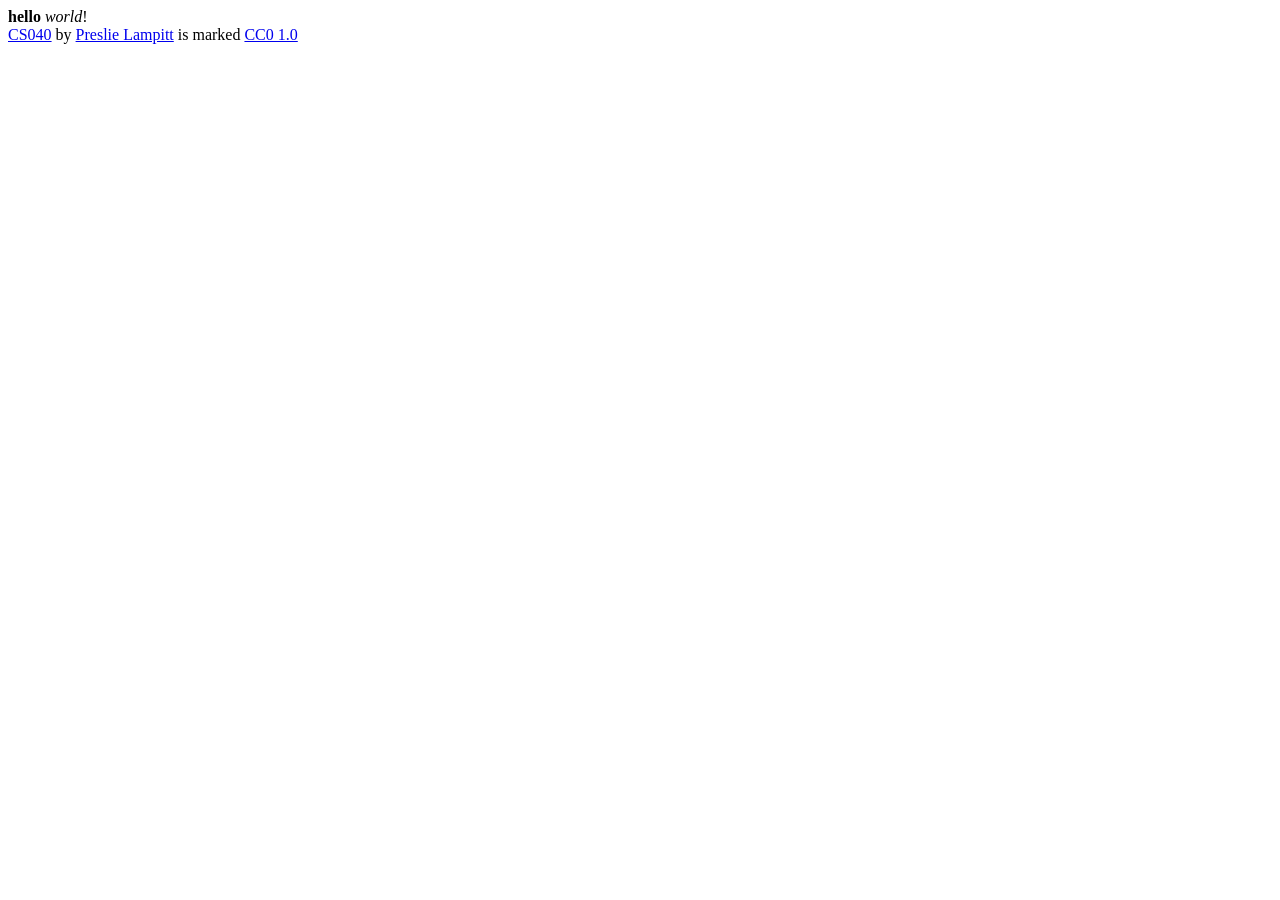
==== index.html @ 5e08ccbe "add title" ====
<html>
<head>
    <title>My Website!</title>
</head>

<body>
    <!-- Google tag (gtag.js) -->
    <script async src="https://www.googletagmanager.com/gtag/js?id=G-183G4PGW3V"></script>
    <script>
        window.dataLayer = window.dataLayer || [];
        function gtag(){dataLayer.push(arguments);}
        gtag('js', new Date());
        gtag('config', 'G-183G4PGW3V');
    </script> 

    <b>hello</b> <i>world</i>!
    <!-- Load Facebook SDK for JavaScript -->
    <div id="fb-root"></div>
    <script async defer crossorigin="anonymous" src="https://connect.facebook.net/en_US/sdk.js#xfbml=1&version=v24.0&appId=APP_ID"></script>

    <!-- Like Button -->
    <div class="fb-like" 
        data-href="https://preslielampitt.github.io/" 
        data-width="" 
        data-layout="" 
        data-action="" 
        data-size="" 
        data-share="true">
    </div>
</body>

<a href="https://example.com">CS040</a> by <a href="https://example.com">Preslie Lampitt</a> is marked <a href="https://creativecommons.org/publicdomain/zero/1.0/">CC0 1.0</a><img src="https://mirrors.creativecommons.org/presskit/icons/cc.svg" alt="" style="max-width: 1em;max-height:1em;margin-left: .2em;"><img src="https://mirrors.creativecommons.org/presskit/icons/zero.svg" alt="" style="max-width: 1em;max-height:1em;margin-left: .2em;">

</html>
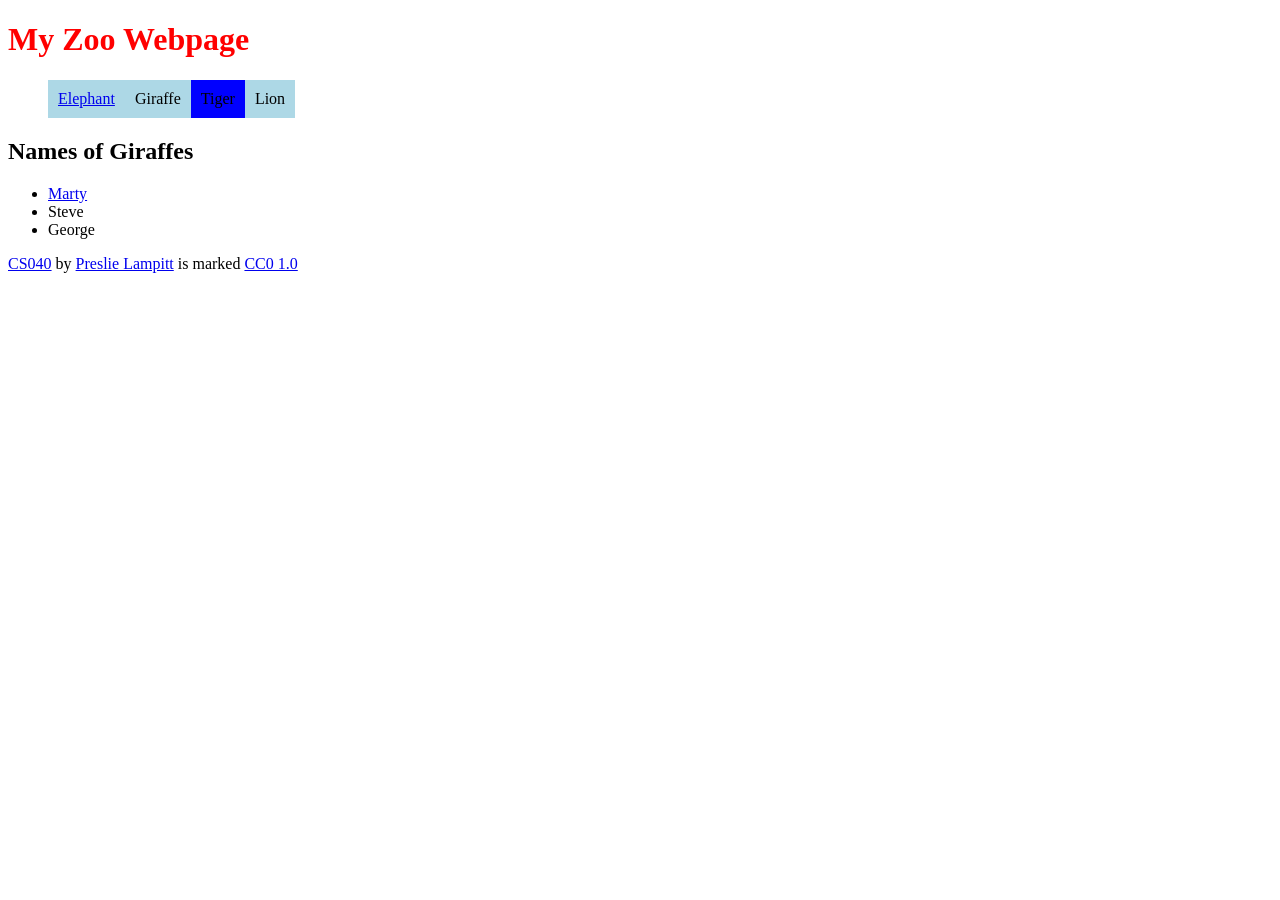
==== commit 5670c605: "updated Facebook like button"" ====
--- a/index.html
+++ b/index.html
@@ -1,34 +1,89 @@
+<!DOCTYPE html>
 <html>
-<head>
-    <title>My Website!</title>
-</head>
+    <head>
+        <!-- the head tag is for non-visible information -->
+        <title>Preslie's Website!</title>
+        <meta property="og:url"           content="https://preslielampitt.github.io/" />
+        <meta property="og:type"          content="website" />
+        <meta property="og:title"         content="Preslie's Website!" />
+        <meta property="og:description"   content="This is an example from class in CS040." />
+        <meta property="og:image"         content="https://www.your-domain.com/path/image.jpg" />
+        <!-- style tag always inside the head tag -->
+        <!-- adding the #selected will select the tags with id="selected" -->
+        <!-- adding the .menu selects the tags with class="menu" -->
+        
+        <!-- Google tag (gtag.js) -->
+        <script async src="https://www.googletagmanager.com/gtag/js?id=G-183G4PGW3V"></script>
+        <script>
+            window.dataLayer = window.dataLayer || [];
+            function gtag(){dataLayer.push(arguments);}
+            gtag('js', new Date());
+            gtag('config', 'G-183G4PGW3V');
+        </script> 
+        
+        <style>
+            ul.menu {
+                list-style-type: none;
+                overflow: hidden;
+            }
+            li.menu {
+                background-color: lightblue;
+                float: left;
+                margin: 0;
+                padding: 10px;
+            }
+            li#selected {
+                background-color: blue;
+            }
+        </style>
+    </head>
 
-<body>
-    <!-- Google tag (gtag.js) -->
-    <script async src="https://www.googletagmanager.com/gtag/js?id=G-183G4PGW3V"></script>
-    <script>
-        window.dataLayer = window.dataLayer || [];
-        function gtag(){dataLayer.push(arguments);}
-        gtag('js', new Date());
-        gtag('config', 'G-183G4PGW3V');
-    </script> 
+    <body>
+        <!-- all visible "stuff" on the page inside the body tag -->
 
-    <b>hello</b> <i>world</i>!
-    <!-- Load Facebook SDK for JavaScript -->
-    <div id="fb-root"></div>
-    <script async defer crossorigin="anonymous" src="https://connect.facebook.net/en_US/sdk.js#xfbml=1&version=v24.0&appId=APP_ID"></script>
+        <!-- Load Facebook SDK for JavaScript -->
+        <div id="fb-root"></div>
+        <script async defer crossorigin="anonymous" 
+            src="https://connect.facebook.net/en_US/sdk.js#xfbml=1&version=v24.0&appId=APP_ID">
+        </script>
 
-    <!-- Like Button -->
-    <div class="fb-like" 
-        data-href="https://preslielampitt.github.io/" 
-        data-width="" 
-        data-layout="" 
-        data-action="" 
-        data-size="" 
-        data-share="true">
-    </div>
-</body>
+        <!-- Like Button -->
+        <div class="fb-like" 
+            data-href="https://preslielampitt.github.io/" 
+            data-width="100"
+            data-layout="button_count" 
+            data-action="like" 
+            data-size="large" 
+            data-share="true">
+        </div>
 
-<a href="https://example.com">CS040</a> by <a href="https://example.com">Preslie Lampitt</a> is marked <a href="https://creativecommons.org/publicdomain/zero/1.0/">CC0 1.0</a><img src="https://mirrors.creativecommons.org/presskit/icons/cc.svg" alt="" style="max-width: 1em;max-height:1em;margin-left: .2em;"><img src="https://mirrors.creativecommons.org/presskit/icons/zero.svg" alt="" style="max-width: 1em;max-height:1em;margin-left: .2em;">
+        <!-- Goal: Create a navigation menu bar -->
+        <h1 style="color: red;">My Zoo Webpage</h1>
+        <!-- div = divider; divide the webage into "chunks" -->
+        <div>
+        <ul class="menu">
+            <!-- whenever you refer to your own webpage, 
+            or an HTML files that's "inside your webpage", 
+            do not include https:// -->
+            <li class="menu"><a href="elephant.html">Elephant</a></li>
+            <li class="menu">Giraffe</li>
+            <li class="menu" id="selected">Tiger</li>
+            <li class="menu">Lion</li>
+        </ul>
+        </div>
 
+        <div>
+        <h2>Names of Giraffes</h2>
+        <ul>
+            <li><a href="https://doesnotexist">Marty</a></li>
+            <li>Steve</li>
+            <li>George</li>
+        </ul>
+        </div>
+
+    </body>
+
+    <footer>
+        <a href="https://example.com">CS040</a> by <a href="https://example.com">Preslie Lampitt</a> is marked <a href="https://creativecommons.org/publicdomain/zero/1.0/">CC0 1.0</a><img src="https://mirrors.creativecommons.org/presskit/icons/cc.svg" alt="" style="max-width: 1em;max-height:1em;margin-left: .2em;"><img src="https://mirrors.creativecommons.org/presskit/icons/zero.svg" alt="" style="max-width: 1em;max-height:1em;margin-left: .2em;">
+    </footer>
 </html>
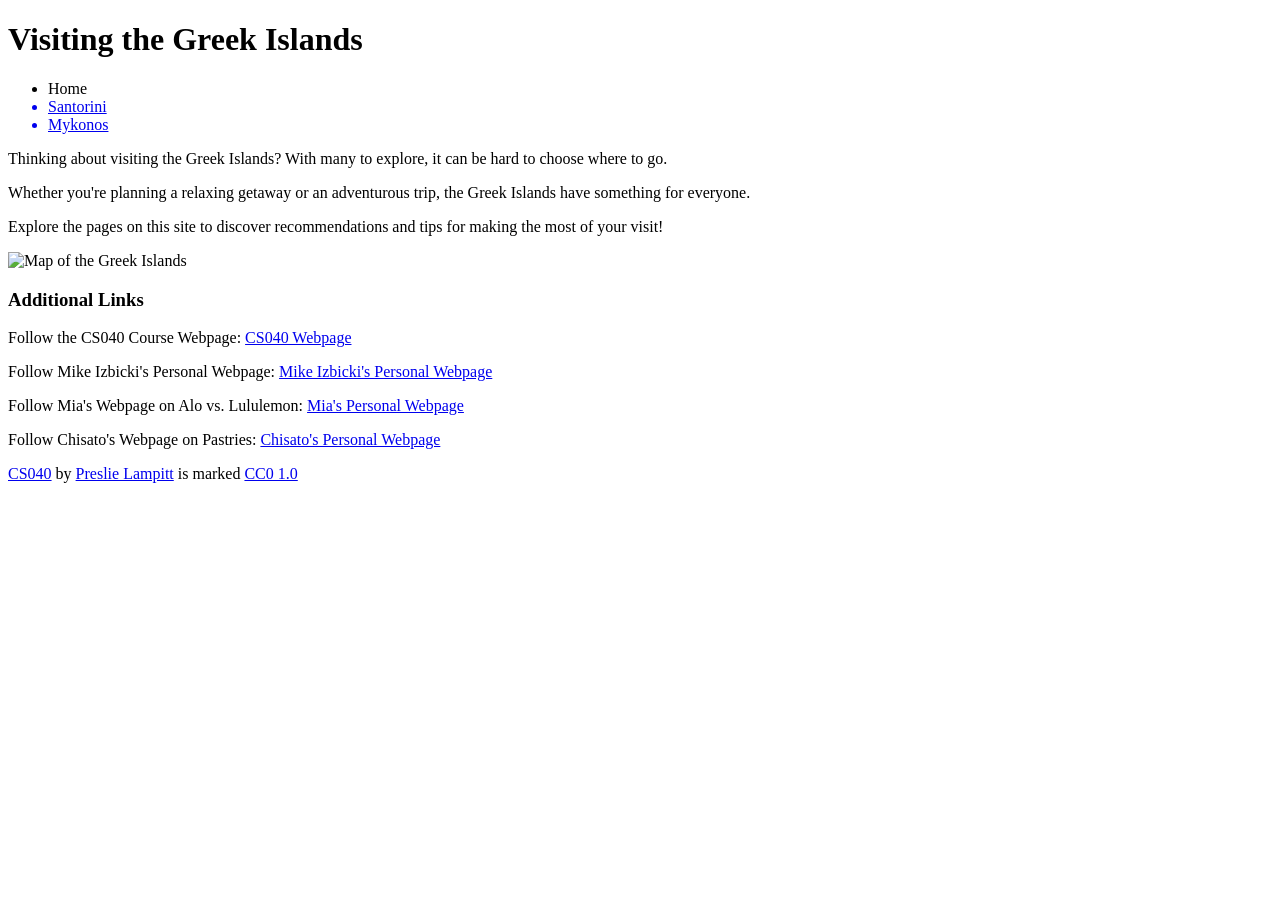
==== commit a8bb7658: "updated for Project_00" ====
--- a/index.html
+++ b/index.html
@@ -1,16 +1,13 @@
 <!DOCTYPE html>
 <html>
     <head>
-        <!-- the head tag is for non-visible information -->
-        <title>Preslie's Website!</title>
+        <title>Greek Islands</title>
+        <meta name="description" content="Explore the Greek Islands with travel recommendations and tips for Santorini, Mykonos, and more. Discover your perfect getaway destination.">
         <meta property="og:url"           content="https://preslielampitt.github.io/" />
         <meta property="og:type"          content="website" />
-        <meta property="og:title"         content="Preslie's Website!" />
-        <meta property="og:description"   content="This is an example from class in CS040." />
+        <meta property="og:title"         content="Greek Islands" />
+        <meta property="og:description"   content="Preslie's first project for CS040 on the Greek Islands." />
         <meta property="og:image"         content="https://www.your-domain.com/path/image.jpg" />
-        <!-- style tag always inside the head tag -->
-        <!-- adding the #selected will select the tags with id="selected" -->
-        <!-- adding the .menu selects the tags with class="menu" -->
         
         <!-- Google tag (gtag.js) -->
         <script async src="https://www.googletagmanager.com/gtag/js?id=G-183G4PGW3V"></script>
@@ -20,65 +17,37 @@
             gtag('js', new Date());
             gtag('config', 'G-183G4PGW3V');
         </script> 
-        
-        <style>
-            ul.menu {
-                list-style-type: none;
-                overflow: hidden;
-            }
-            li.menu {
-                background-color: lightblue;
-                float: left;
-                margin: 0;
-                padding: 10px;
-            }
-            li#selected {
-                background-color: blue;
-            }
-        </style>
+
+        <!-- style tag always inside the head tag -->
+        <link rel="stylesheet" href="style.css">
     </head>
 
     <body>
-        <!-- all visible "stuff" on the page inside the body tag -->
-
-        <!-- Load Facebook SDK for JavaScript -->
-        <div id="fb-root"></div>
-        <script async defer crossorigin="anonymous" 
-            src="https://connect.facebook.net/en_US/sdk.js#xfbml=1&version=v24.0&appId=APP_ID">
-        </script>
-
-        <!-- Like Button -->
-        <div class="fb-like" 
-            data-href="https://preslielampitt.github.io/" 
-            data-width="100"
-            data-layout="button_count" 
-            data-action="like" 
-            data-size="large" 
-            data-share="true">
-        </div>
-
-        <!-- Goal: Create a navigation menu bar -->
-        <h1 style="color: red;">My Zoo Webpage</h1>
-        <!-- div = divider; divide the webage into "chunks" -->
+        <h1>Visiting the Greek Islands</h1>
+        <!-- Navigation menu bar -->
         <div>
         <ul class="menu">
-            <!-- whenever you refer to your own webpage, 
-            or an HTML files that's "inside your webpage", 
-            do not include https:// -->
-            <li class="menu"><a href="elephant.html">Elephant</a></li>
-            <li class="menu">Giraffe</li>
-            <li class="menu" id="selected">Tiger</li>
-            <li class="menu">Lion</li>
+            <li class="menu" id="selected">Home</li>
+            <a href="santorini.html"><li class="menu">Santorini</li></a>
+            <a href="mykonos.html"><li class="menu">Mykonos</li></a>
         </ul>
         </div>
 
+        <div class="positioning">
+            <p>Thinking about visiting the <span>Greek Islands</span>? With many to explore, it can be hard to choose where to go.</p>
+            <p>Whether you're planning a relaxing getaway or an adventurous trip, the <span>Greek Islands</span> have something for everyone. 
+            <p>Explore the pages on this site to discover recommendations and tips for making the most of your visit!</p>
+        </div>
+
+        <img class="photos" src="https://www.sailingeurope.com/blog/wp-content/uploads/2025/01/shutterstock_272586932.jpg"
+            alt="Map of the Greek Islands">
+
         <div>
-        <h2>Names of Giraffes</h2>
-        <ul>
-            <li><a href="https://doesnotexist">Marty</a></li>
-            <li>Steve</li>
-            <li>George</li>
-        </ul>
+            <h3>Additional Links</h3>
+            <p>Follow the CS040 Course Webpage: <a href="https://github.com/mikeizbicki/cmc-csci040">CS040 Webpage</a></p>
+            <p>Follow Mike Izbicki's Personal Webpage: <a href="https://izbicki.me">Mike Izbicki's Personal Webpage</a></p>
+            <p>Follow Mia's Webpage on Alo vs. Lululemon: <a href="https://MiaUrosevic.github.io" rel="nofollow">Mia's Personal Webpage</a></p>
+            <p>Follow Chisato's Webpage on Pastries: <a href="https://chisatokamakura.github.io" rel="nofollow">Chisato's Personal Webpage</a></p>
         </div>
 
     </body>
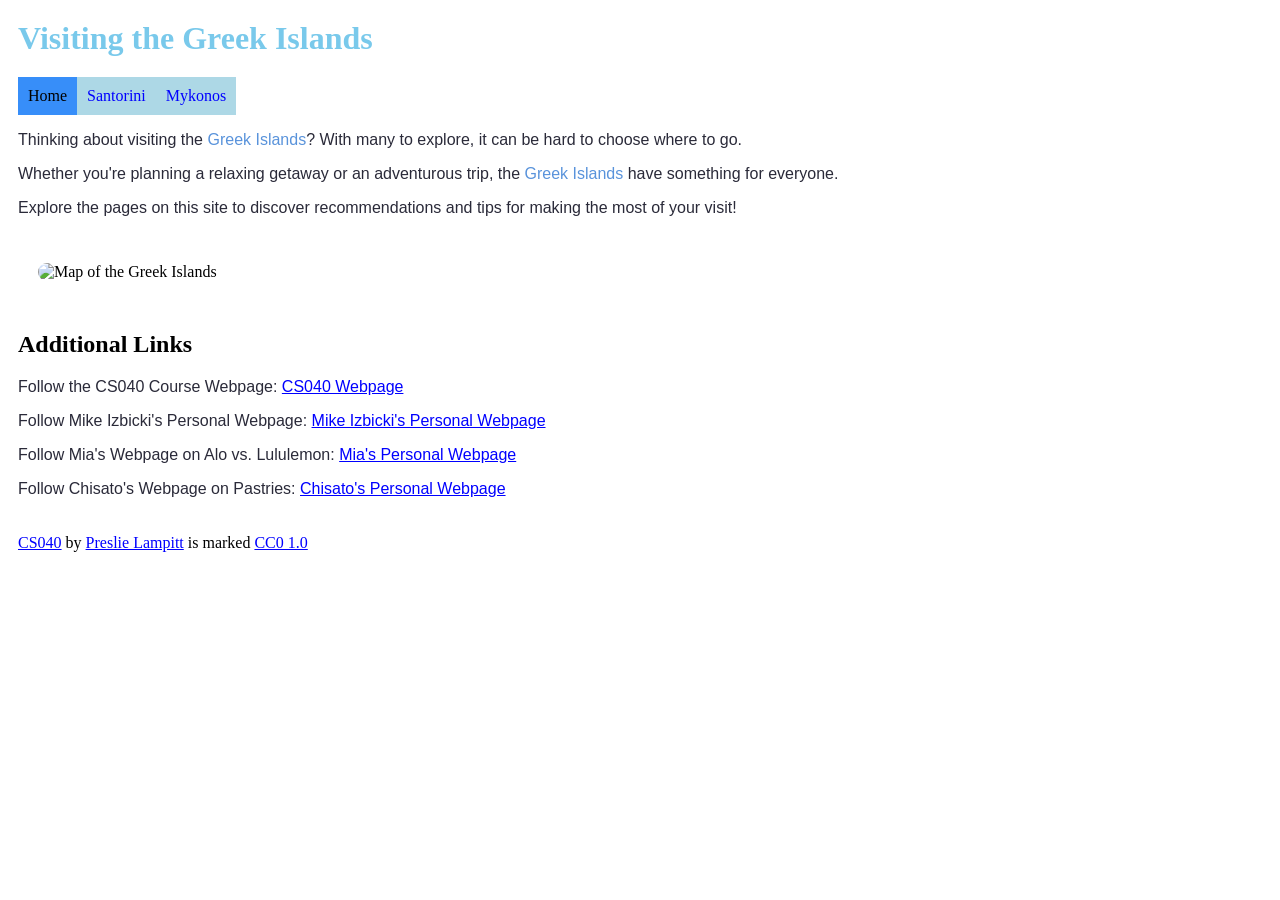
==== commit c46aec7a: "Edited to pass HTML validator" ====
--- a/index.html
+++ b/index.html
@@ -1,13 +1,13 @@
 <!DOCTYPE html>
-<html>
+<html lang="en">
     <head>
         <title>Greek Islands</title>
         <meta name="description" content="Explore the Greek Islands with travel recommendations and tips for Santorini, Mykonos, and more. Discover your perfect getaway destination.">
-        <meta property="og:url"           content="https://preslielampitt.github.io/" />
-        <meta property="og:type"          content="website" />
-        <meta property="og:title"         content="Greek Islands" />
-        <meta property="og:description"   content="Preslie's first project for CS040 on the Greek Islands." />
-        <meta property="og:image"         content="https://www.your-domain.com/path/image.jpg" />
+        <meta property="og:url"           content="https://preslielampitt.github.io/">
+        <meta property="og:type"          content="website">
+        <meta property="og:title"         content="Greek Islands">
+        <meta property="og:description"   content="Preslie's first project for CS040 on the Greek Islands.">
+        <meta property="og:image"         content="https://www.your-domain.com/path/image.jpg">
         
         <!-- Google tag (gtag.js) -->
         <script async src="https://www.googletagmanager.com/gtag/js?id=G-183G4PGW3V"></script>
@@ -43,16 +43,15 @@
             alt="Map of the Greek Islands">
 
         <div>
-            <h3>Additional Links</h3>
+            <h2>Additional Links</h2>
             <p>Follow the CS040 Course Webpage: <a href="https://github.com/mikeizbicki/cmc-csci040">CS040 Webpage</a></p>
             <p>Follow Mike Izbicki's Personal Webpage: <a href="https://izbicki.me">Mike Izbicki's Personal Webpage</a></p>
             <p>Follow Mia's Webpage on Alo vs. Lululemon: <a href="https://MiaUrosevic.github.io" rel="nofollow">Mia's Personal Webpage</a></p>
             <p>Follow Chisato's Webpage on Pastries: <a href="https://chisatokamakura.github.io" rel="nofollow">Chisato's Personal Webpage</a></p>
         </div>
 
+        <footer>
+            <a href="https://example.com">CS040</a> by <a href="https://example.com">Preslie Lampitt</a> is marked <a href="https://creativecommons.org/publicdomain/zero/1.0/">CC0 1.0</a><img src="https://mirrors.creativecommons.org/presskit/icons/cc.svg" alt="" style="max-width: 1em;max-height:1em;margin-left: .2em;"><img src="https://mirrors.creativecommons.org/presskit/icons/zero.svg" alt="" style="max-width: 1em;max-height:1em;margin-left: .2em;">
+        </footer>
     </body>
-
-    <footer>
-        <a href="https://example.com">CS040</a> by <a href="https://example.com">Preslie Lampitt</a> is marked <a href="https://creativecommons.org/publicdomain/zero/1.0/">CC0 1.0</a><img src="https://mirrors.creativecommons.org/presskit/icons/cc.svg" alt="" style="max-width: 1em;max-height:1em;margin-left: .2em;"><img src="https://mirrors.creativecommons.org/presskit/icons/zero.svg" alt="" style="max-width: 1em;max-height:1em;margin-left: .2em;">
-    </footer>
 </html>
--- a/style.css
+++ b/style.css
@@ -0,0 +1,64 @@
+body {
+    padding-left: 10px;
+}
+ul.menu {
+    list-style-type: none;
+    overflow: hidden;
+    margin: 0;
+    padding: 0;
+}
+li.menu {
+    background-color: lightblue;
+    float: left;
+    margin: 0;
+    padding: 10px;
+}
+li#selected {
+    background-color: rgb(55, 142, 249);
+}
+li.menu:hover {
+    background-color: rgb(58, 169, 233);
+}
+h1 {
+    color: rgb(121, 201, 235);
+    margin: 20px 0;
+}
+h3, span {
+    color: rgb(89, 147, 219);
+}
+a {
+    color: blue;
+}
+table, th, td {
+  padding-top: 10px;
+  padding-bottom: 10px;
+  padding-left: 20px;
+  padding-right: 20px;
+  border: 1px solid black;
+  border-collapse: collapse;
+}
+img.photos {
+    width: 30%;
+    height: auto;
+    max-width: 100%;
+    padding: 20px;
+    border-radius: 40px;
+    margin: 10px auto; 
+}
+footer {
+    padding-top: 20px;
+}
+p {
+  font-family: Calibri, 'Arial Rounded MT', 'Helvetica Rounded', Arial, sans-serif;
+  width: 70%;
+  color: rgb(42, 42, 57);
+}
+div.positioning {
+    padding: 0px;
+    margin: 10px auto; 
+}
+ @media only screen and (max-width: 600px) {
+  body {
+    background-color: lightblue;
+  }
+}
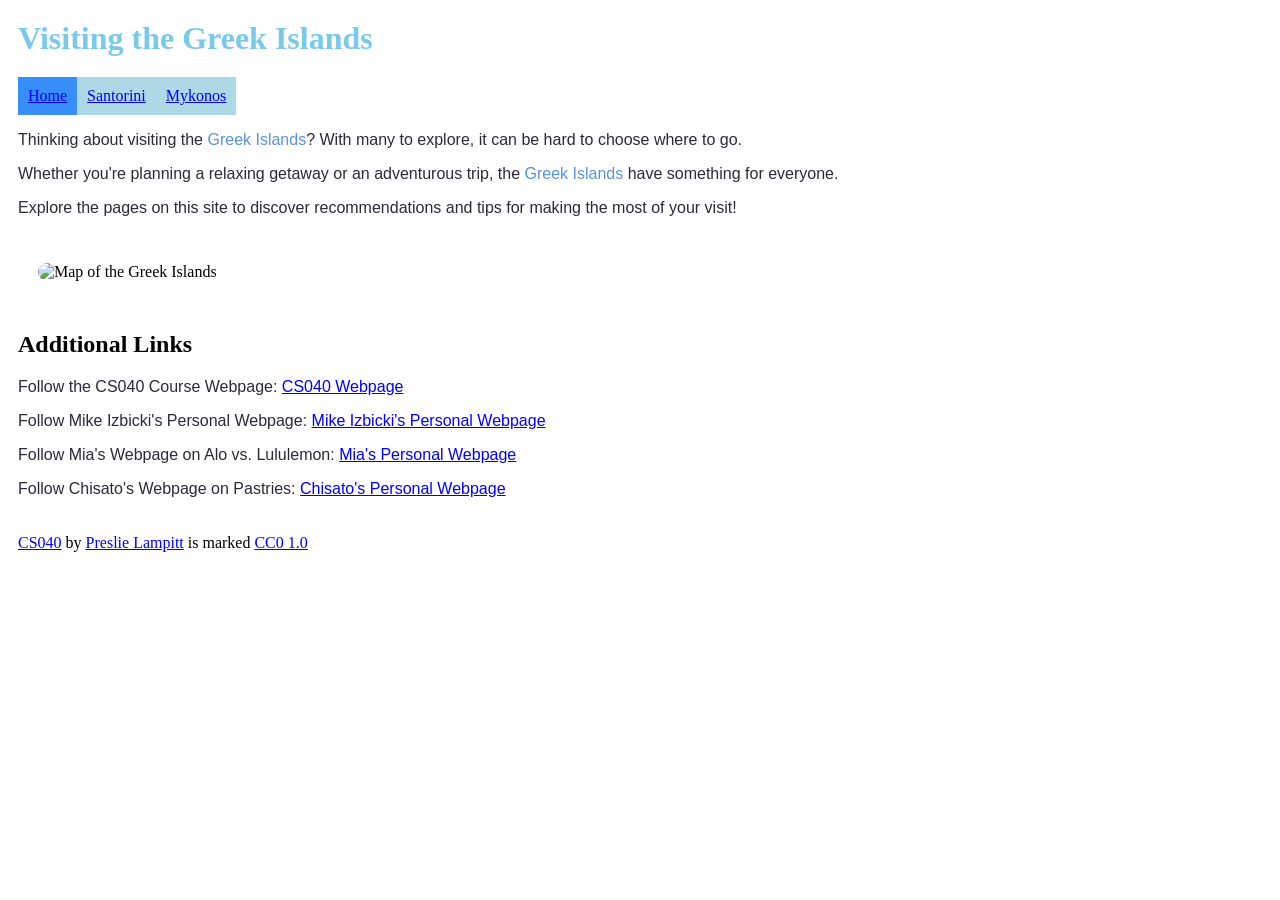
==== commit be0257f2: "Updated to pass HTML validator" ====
--- a/index.html
+++ b/index.html
@@ -27,9 +27,9 @@
         <!-- Navigation menu bar -->
         <div>
         <ul class="menu">
-            <li class="menu" id="selected">Home</li>
-            <a href="santorini.html"><li class="menu">Santorini</li></a>
-            <a href="mykonos.html"><li class="menu">Mykonos</li></a>
+            <li class="menu" id="selected"><a class="menu" href="index.html">Home</a></li>
+            <li class="menu"><a class="menu" href="santorini.html">Santorini</a></li>
+            <li class="menu"><a class="menu" href="mykonos.html">Mykonos</a></li>
         </ul>
         </div>
 
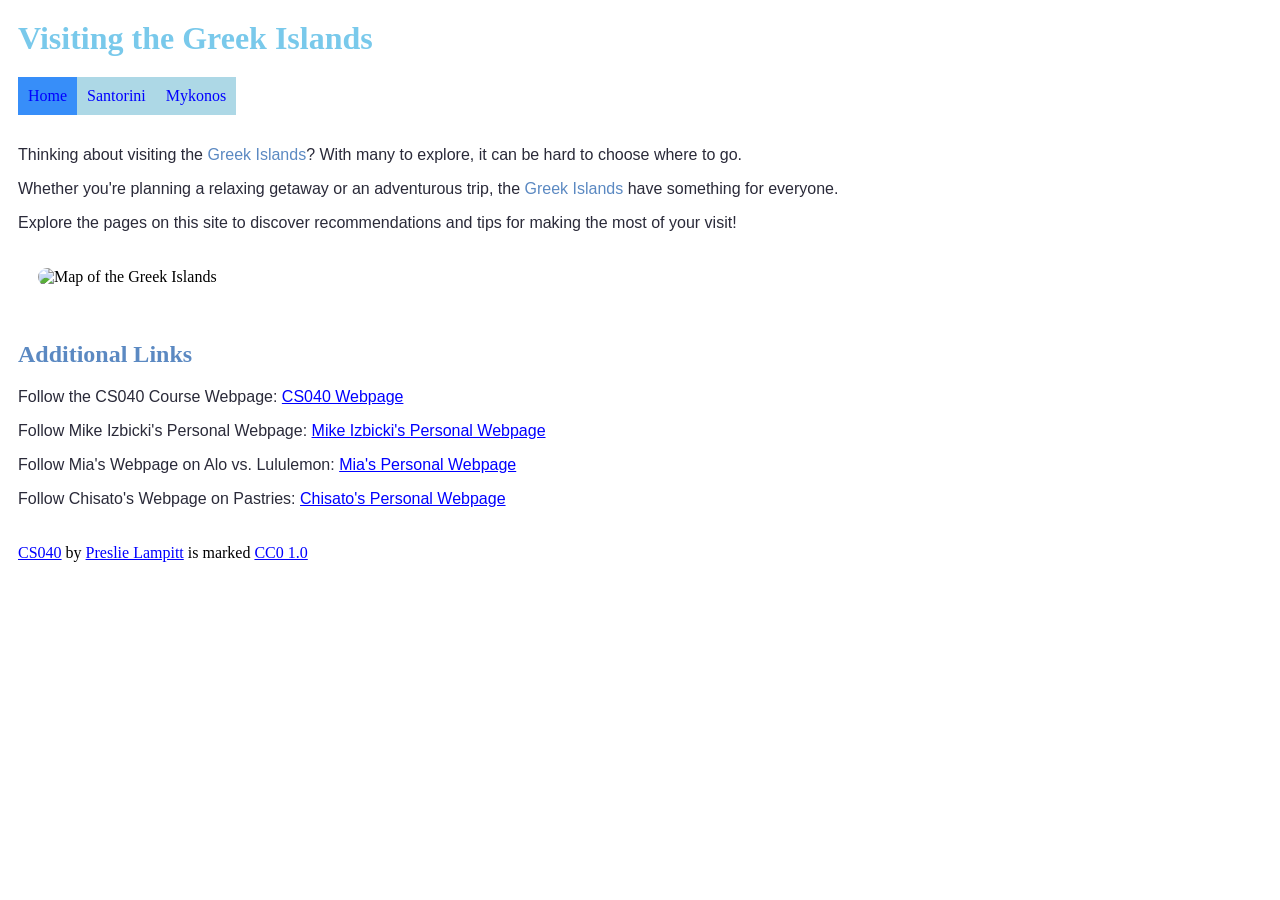
==== commit 8b1bb4f2: "added div <p> tags, <div> tags, and <span> tags to each HTML file" ====
--- a/index.html
+++ b/index.html
@@ -38,11 +38,13 @@
             <p>Whether you're planning a relaxing getaway or an adventurous trip, the <span>Greek Islands</span> have something for everyone. 
             <p>Explore the pages on this site to discover recommendations and tips for making the most of your visit!</p>
         </div>
-
+        
+        <div class="photos">
         <img class="photos" src="https://www.sailingeurope.com/blog/wp-content/uploads/2025/01/shutterstock_272586932.jpg"
             alt="Map of the Greek Islands">
+        </div>
 
-        <div>
+        <div class="positioning">
             <h2>Additional Links</h2>
             <p>Follow the CS040 Course Webpage: <a href="https://github.com/mikeizbicki/cmc-csci040">CS040 Webpage</a></p>
             <p>Follow Mike Izbicki's Personal Webpage: <a href="https://izbicki.me">Mike Izbicki's Personal Webpage</a></p>
--- a/style.css
+++ b/style.css
@@ -23,8 +23,11 @@
     color: rgb(121, 201, 235);
     margin: 20px 0;
 }
-h3, span {
-    color: rgb(89, 147, 219);
+h2, span {
+    color: rgb(91, 137, 194);
+}
+a.menu {
+    text-decoration: none;
 }
 a {
     color: blue;
@@ -43,7 +46,7 @@
     max-width: 100%;
     padding: 20px;
     border-radius: 40px;
-    margin: 10px auto; 
+    padding-top: 20px;
 }
 footer {
     padding-top: 20px;
@@ -54,8 +57,18 @@
   color: rgb(42, 42, 57);
 }
 div.positioning {
+    padding-top: 15px;
+}
+div.photos {
     padding: 0px;
-    margin: 10px auto; 
+}
+div.paragraphs {
+    font-family: 'Segoe UI', Tahoma, Geneva, Verdana, sans-serif;
+    font-size: 14px;
+    line-height: 1.6;
+    color: #333;
+    padding: 10px 0;
+    padding-bottom: 0px;
 }
  @media only screen and (max-width: 600px) {
   body {
